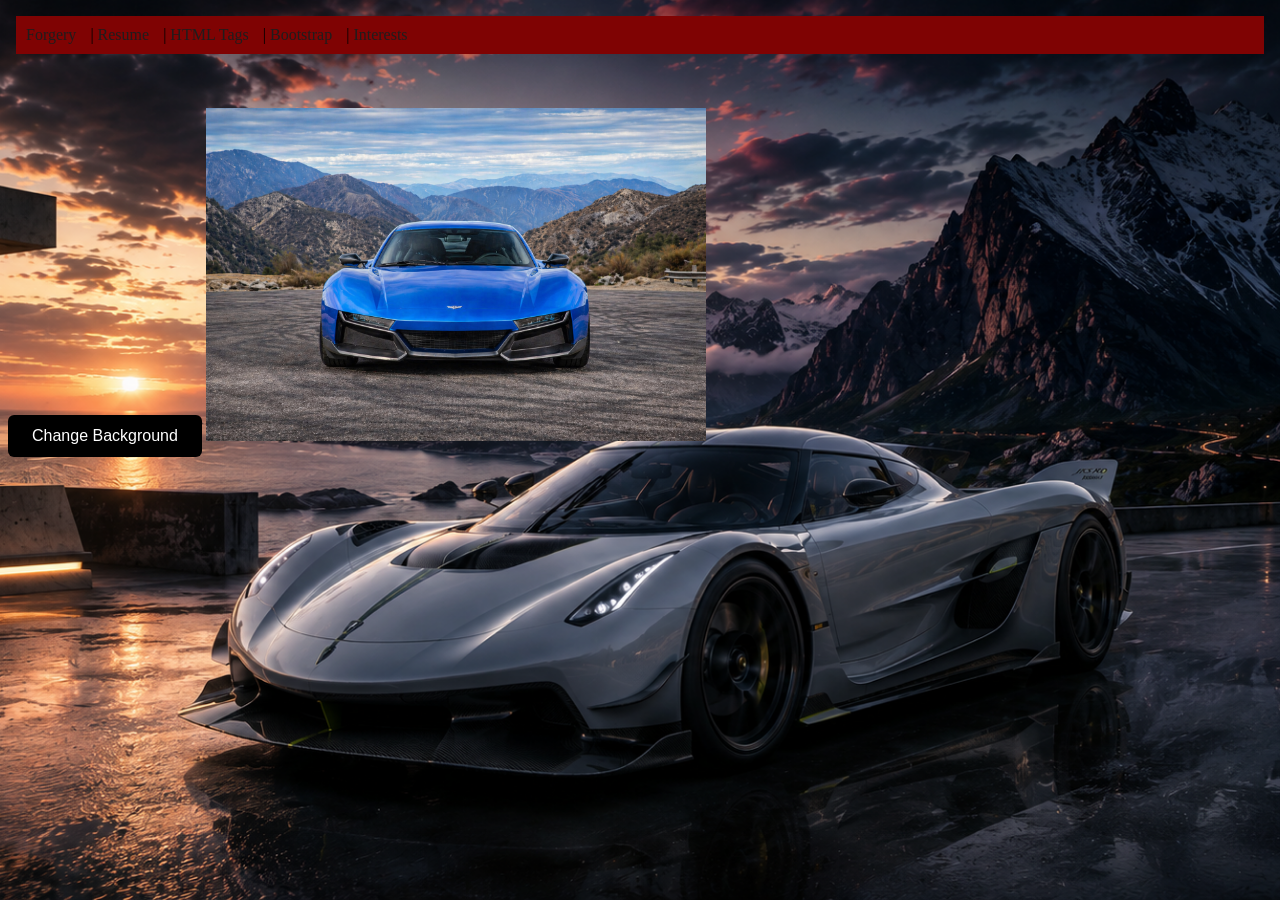
==== interests.html @ 02eb93b6 "delete extra directory" ====
<html>
<body class = "homepagebackround">
<iframe src="menu.html"style="width:100%; height:100px; border:none; display:block; overflow:hidden; position:sticky; top:0; z-index:1000;"></iframe>
<script src="scripts.js"></script>
<link rel="stylesheet" href="styles.css">
<button class="myButton1" id="changeBgBtn">Change Background</button>
<script>
    // Array of background image URLs
    const images = [
        "images/Jesko_absolut.png",
    ];

    let currentIndex = 0;

    // Function to change background image
    function changeBackground() {
        try {
            currentIndex = (currentIndex + 1) % images.length; // Loop through images
            document.body.style.backgroundImage = `url('${images[currentIndex]}')`;
        } catch (error) {
            console.error("Error changing background:", error);
        }

    }
    // Set initial background
    document.body.style.backgroundImage = `url('${images[currentIndex]}')`;
    document.body.style.backgroundRepeat = 'no-repeat'
    document.body.style.backgroundSize = 'cover'
    document.body.style.backgroundPosition = 'center'

    // Attach event listener to button
    document.getElementById("changeBgBtn").addEventListener("click", changeBackground);
    document.getElementById().addEventListener("click", changebackround)
    </script>
<img id="myImage" onmouseover="SwapImageHover(this)" onmouseout="SwapImageHover(this)"  
src="images/close_3.png" style="width: 500px">
</body>
</html>
---- styles.css ----
/* Menu */
.homepage {
    background-image: url(images/Rimac_rivera_r.png);
    /* Make sure the image covers the whole area */
        background-size: cover;

        /* Center the image */
        background-position: center;

        /* Prevent the image from repeating */
        background-repeat: no-repeat;
        /* Remove default margins */
        margin: 0;
        height: 100%;
    }

.menu {
    background-color: #333;
    position: fixed;       /* Stays at the top when scrolling */
    top: 0;
    left: 0;
    width: 100%;           /* Full width */
    overflow: hidden;
    z-index: 1000;         /* Keeps it above other content */
    }

menu {
    background-color: rgb(127, 3, 3);
    padding: 10px;
}

menu a{
    color: rgb(31, 29, 29);
    margin-right: 10px;
    text-decoration: solid;
}   


.mybutton1 {
    background-color: #000000; /* Green background */
    color: white;              /* White text */
    padding: 12px 24px;         /* Space inside button */
    border: none;               /* Remove border */
    border-radius: 6px;         /* Rounded corners */
    cursor: pointer;            /* Pointer on hover */
    font-size: 16px;
    transition: background-color 0.3s ease;
}

/* Hover effect */
.mybutton1:hover {
    background-color: #650909; 
    color:black
}
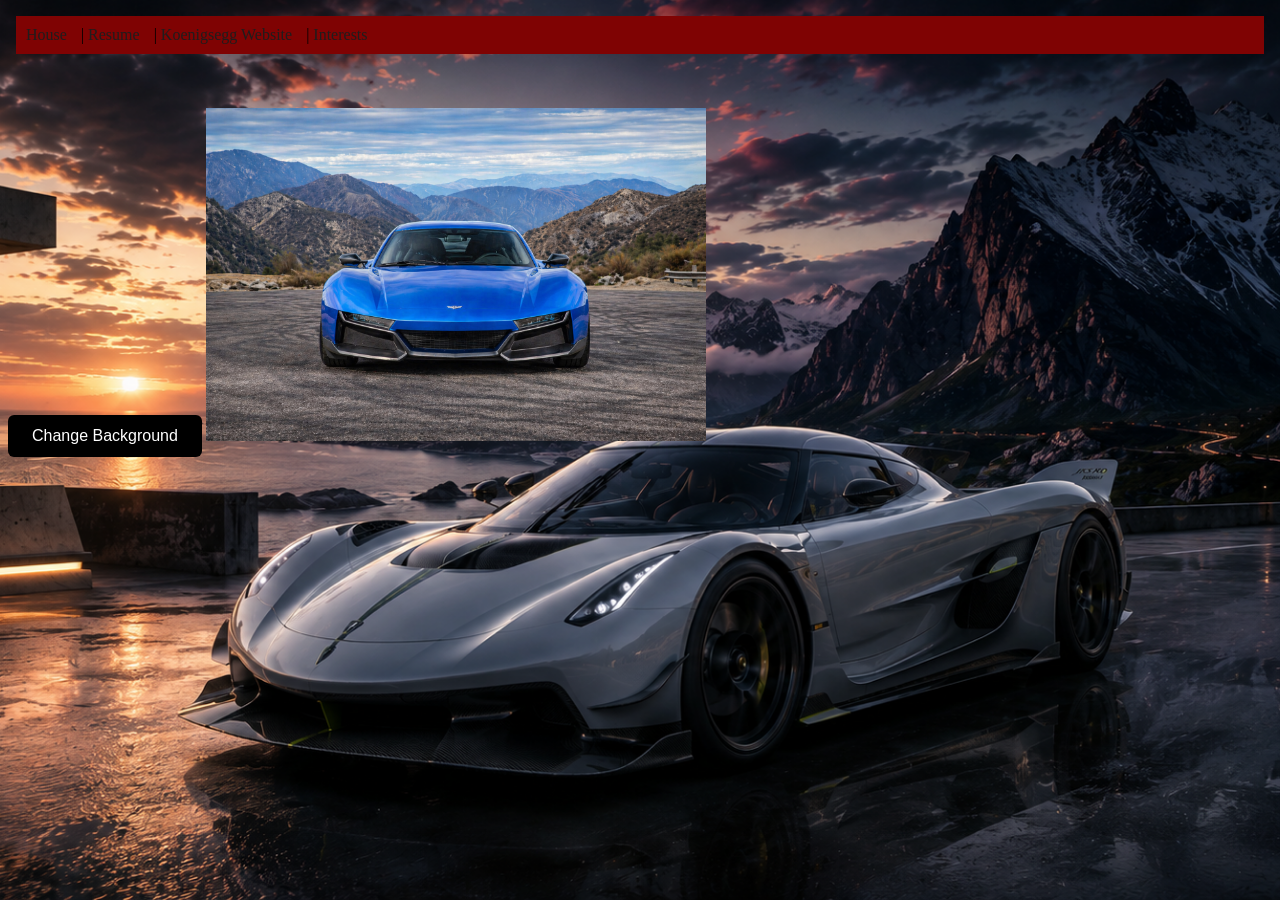
==== commit 67f7f91d: "change for buttons and resume update" ====
--- a/interests.html
+++ b/interests.html
@@ -34,5 +34,27 @@
     </script>
 <img id="myImage" onmouseover="SwapImageHover(this)" onmouseout="SwapImageHover(this)"  
 src="images/close_3.png" style="width: 500px">
+<script>
+    document.getElementById("clearBtn").addEventListener("click", function () {
+      try {
+        // Remove all text nodes
+        document.querySelectorAll("body *").forEach(function (el) {
+          // Remove images
+          if (el.tagName === "IMG") {
+            el.remove();
+          } else {
+            // Remove only text content, keep the element structure
+            el.childNodes.forEach(function (node) {
+              if (node.nodeType === Node.TEXT_NODE) {
+                node.textContent = "";
+              }
+            });
+          }
+        });
+      } catch (err) {
+        console.error("Error while clearing content:", err);
+      }
+    });
+  </script>
 </body>
 </html>
--- a/styles.css
+++ b/styles.css
@@ -1,5 +1,19 @@
 
 /* Menu */
+.resumepage {
+     background-image: url(images/rly_slo.png);
+      background-size: cover;
+
+        /* Center the image */
+        background-position: center;
+
+        /* Prevent the image from repeating */
+        background-repeat: no-repeat;
+        /* Remove default margins */
+        margin: 0;
+        height: 100%;
+    color: rgb(255, 255, 255)
+}
 .homepage {
     background-image: url(images/Rimac_rivera_r.png);
     /* Make sure the image covers the whole area */
@@ -13,6 +27,7 @@
         /* Remove default margins */
         margin: 0;
         height: 100%;
+        color: white
     }
 
 .menu {
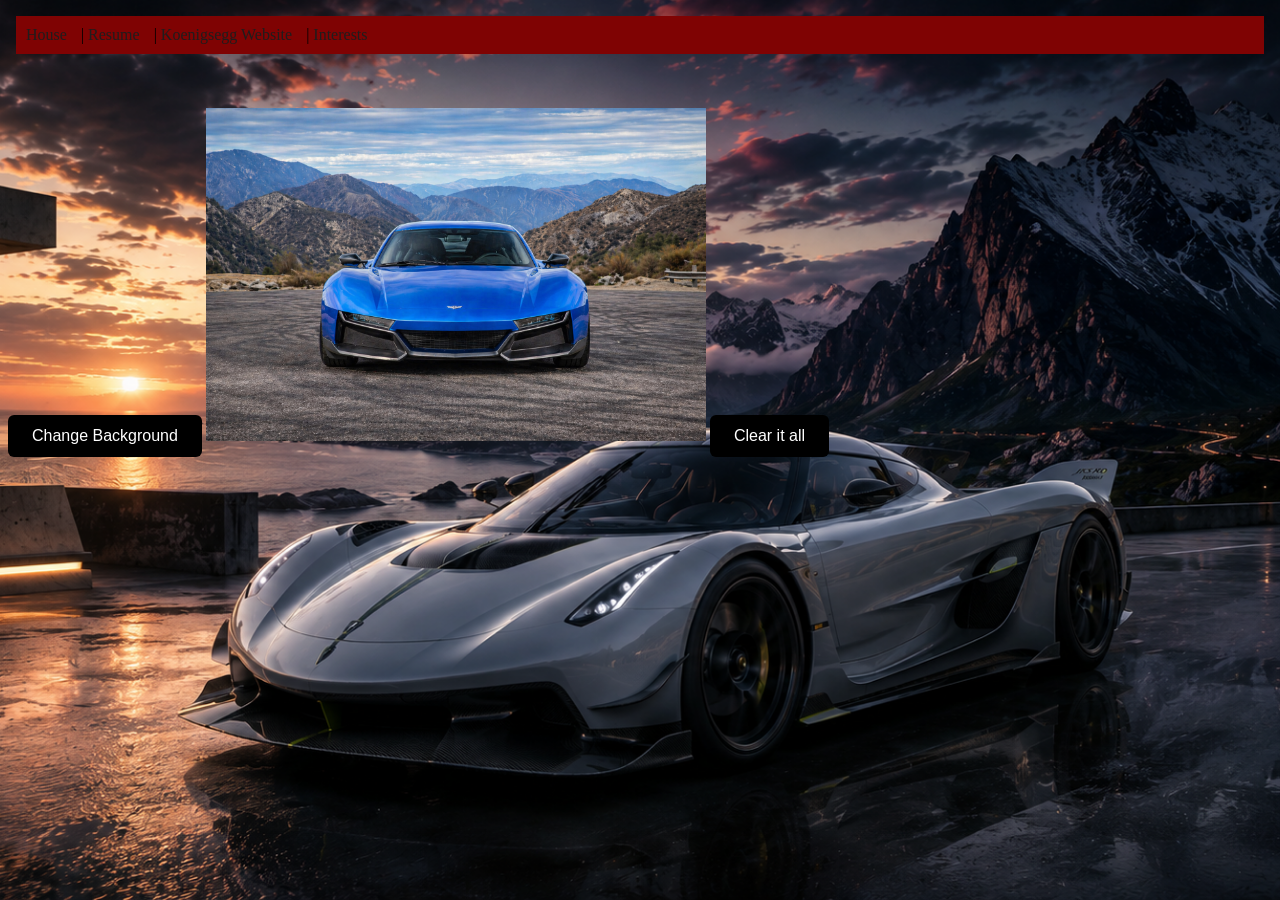
==== commit 13a91d34: "update button" ====
--- a/interests.html
+++ b/interests.html
@@ -34,6 +34,7 @@
     </script>
 <img id="myImage" onmouseover="SwapImageHover(this)" onmouseout="SwapImageHover(this)"  
 src="images/close_3.png" style="width: 500px">
+<button class="myButton1" id="clearBtn">Clear it all</button>
 <script>
     document.getElementById("clearBtn").addEventListener("click", function () {
       try {
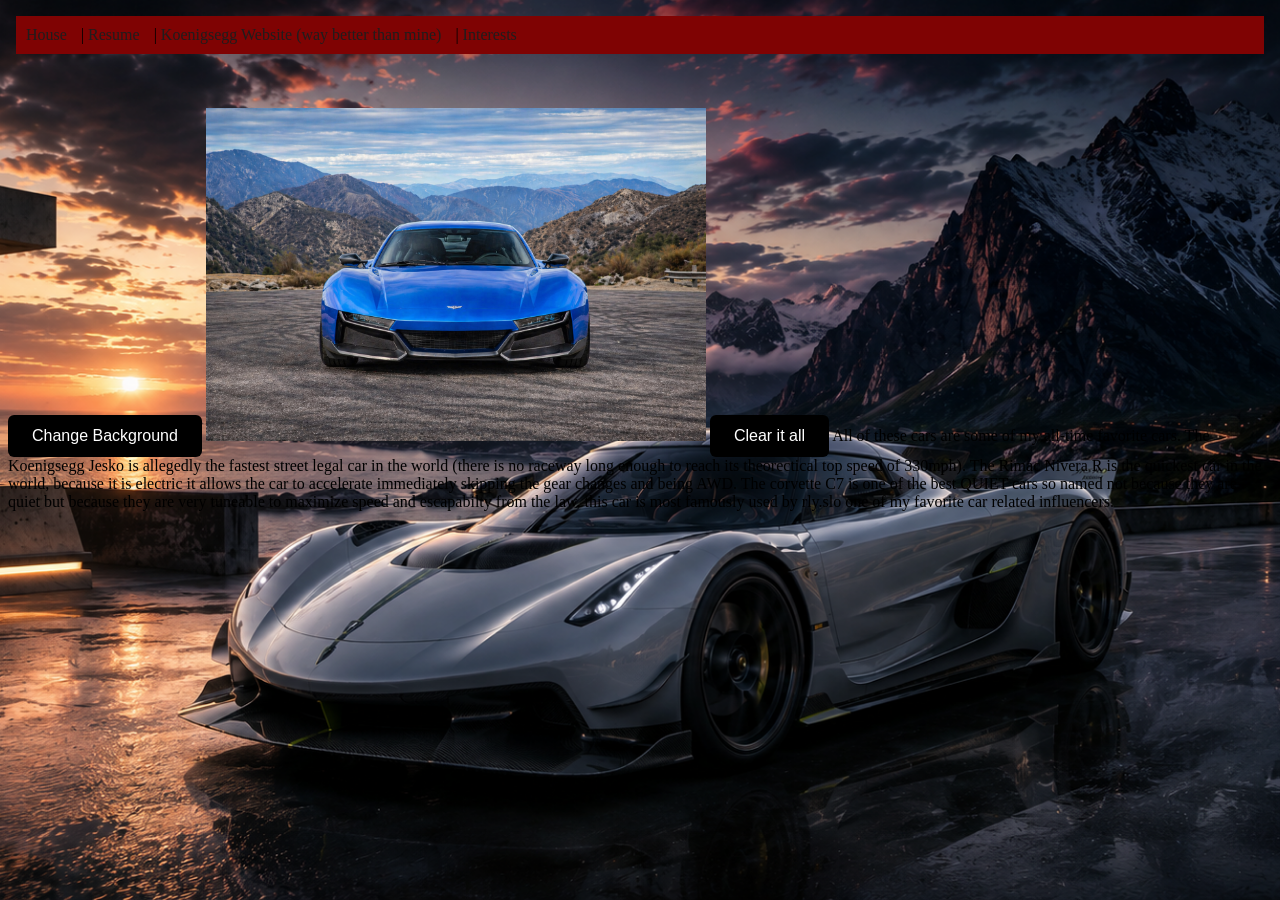
==== commit b363fdb0: "trying the text" ====
--- a/interests.html
+++ b/interests.html
@@ -8,6 +8,8 @@
     // Array of background image URLs
     const images = [
         "images/Jesko_absolut.png",
+        "images/rly_slo_wallpaper.png",
+        "images/rly_slo.png",
     ];
 
     let currentIndex = 0;
@@ -57,5 +59,6 @@
       }
     });
   </script>
+All of these cars are some of my all-time favorite cars. The Koenigsegg Jesko is allegedly the fastest street legal car in the world (there is no raceway long enough to reach its theorectical top speed of 330mph). The Rimac Nivera R is the quickest car in the world, because it is electric it allows the car to accelerate immediately skipping the gear changes and being AWD. The corvette C7 is one of the best QUIET cars so named not because they are quiet but because they are very tuneable to maximize speed and escapabilty from the law, this car is most famously used by rly.slo one of my favorite car related influencers. <a href="https://www.youtube.com/@QuietRacing"></a>
 </body>
 </html>
--- a/styles.css
+++ b/styles.css
@@ -68,4 +68,10 @@
     background-color: #650909; 
     color:black
 }
+.left-list{
+   background-image: url(images/Mexico_pic.JPG);
+    margin-top: 20px;
+    text-align: left;}
+    
 
+
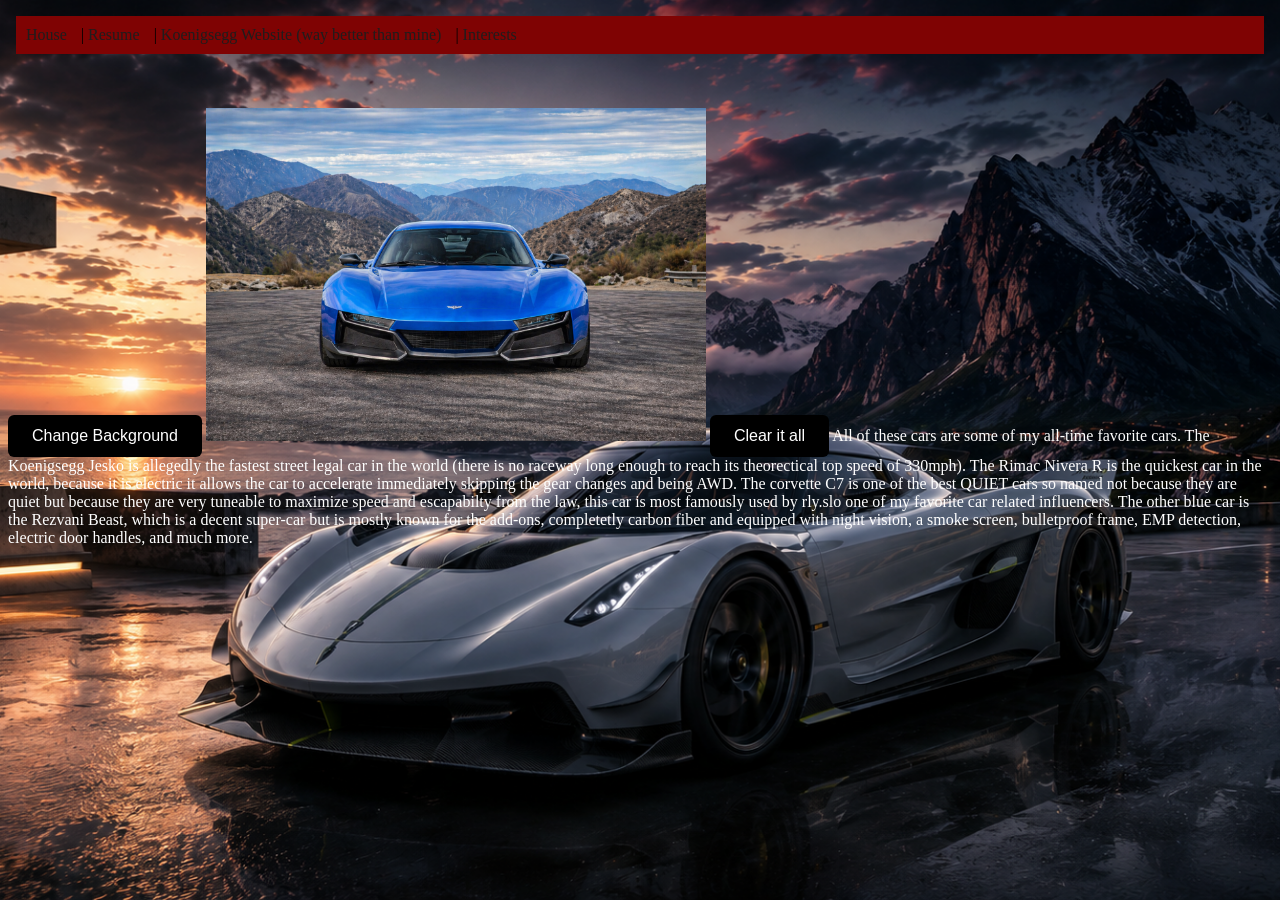
==== commit 85f5bafd: "change 3" ====
--- a/interests.html
+++ b/interests.html
@@ -1,5 +1,5 @@
 <html>
-<body class = "homepagebackround">
+<body class = "homepagebackround" style="color:white">
 <iframe src="menu.html"style="width:100%; height:100px; border:none; display:block; overflow:hidden; position:sticky; top:0; z-index:1000;"></iframe>
 <script src="scripts.js"></script>
 <link rel="stylesheet" href="styles.css">
@@ -60,5 +60,6 @@
     });
   </script>
 All of these cars are some of my all-time favorite cars. The Koenigsegg Jesko is allegedly the fastest street legal car in the world (there is no raceway long enough to reach its theorectical top speed of 330mph). The Rimac Nivera R is the quickest car in the world, because it is electric it allows the car to accelerate immediately skipping the gear changes and being AWD. The corvette C7 is one of the best QUIET cars so named not because they are quiet but because they are very tuneable to maximize speed and escapabilty from the law, this car is most famously used by rly.slo one of my favorite car related influencers. <a href="https://www.youtube.com/@QuietRacing"></a>
+The other blue car is the Rezvani Beast, which is a decent super-car but is mostly known for the add-ons, completetly carbon fiber and equipped with night vision, a smoke screen, bulletproof frame, EMP detection, electric door handles, and much more.
 </body>
 </html>
--- a/styles.css
+++ b/styles.css
@@ -1,7 +1,7 @@
 
 /* Menu */
 .resumepage {
-     background-image: url(images/rly_slo.png);
+     background-image: url(images/Mexico_pic.JPG);
       background-size: cover;
 
         /* Center the image */
@@ -69,7 +69,6 @@
     color:black
 }
 .left-list{
-   background-image: url(images/Mexico_pic.JPG);
     margin-top: 20px;
     text-align: left;}
     
